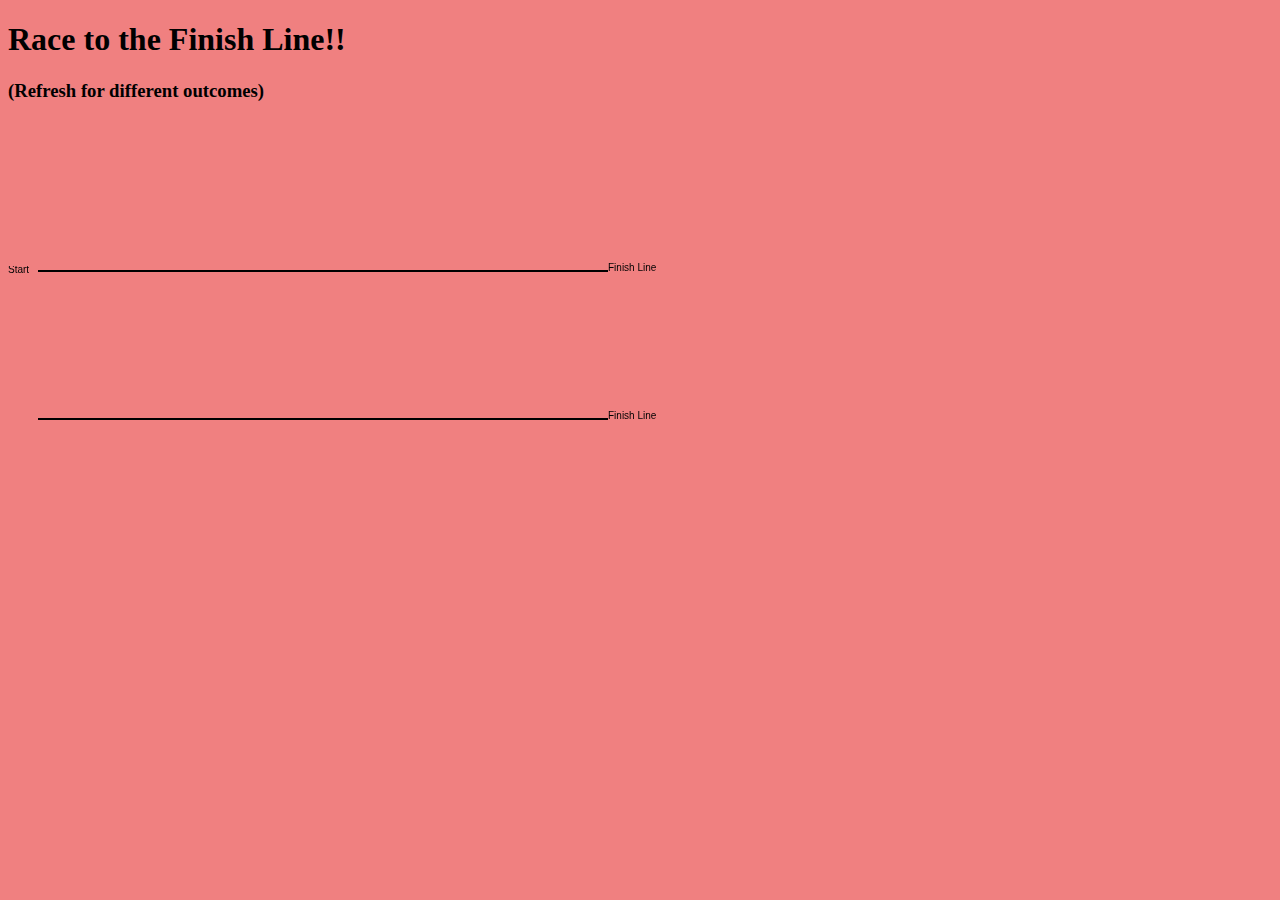
==== animationAssign.html @ ad33e4e7 "Add files via upload" ====
<!DOCTYPE html>
<html>
    <head>
        <title> Animation Assigment </title>
    </head>
    <div class="bubble">
        <canvas id="canvas1" class="bubbleborder" width="240" height="200" >
        </canvas>
        <div class="bubbletext">
        </div>
        </div>
        <style>
            .bubble
{
  position:relative;
  background:green;
  float:left;     /* because the image at left */
}
.bubbleborder
{
  position:absolute;
  top:0;
  left:0;
}
.bubbletext
{
  position:absolute;
  top:0;
  left:0;
  width:220px;
  height:200px;
  padding:76px 8px 8px 8px;
  text-align:center;
}
        </style>

    <body>
        <h1> Race to the Finish Line!!</h1>
        <h3> (Refresh for different outcomes) </h3>

        <canvas id='canvas'></canvas>
        <script>
            document.body.style.backgroundColor = "lightcoral";

            var canWidth = 800; 
            var canHeight = 300; 

            var x = 0;  
            var y = 0; 

            var z =0; //for second racer 

            var srcX; 
            var scrY;  

            var sheetWidth = 864; //spritsheet size 
            var sheetHeight = 290; 

            var cols = 8; //spritesheet rows and columns 
            var rows = 2; 

            var frame = 8; //8 different sprites for each row 

            var width = sheetWidth / cols; 
            var height = sheetHeight / rows; 

            var currentFrame =0; 

            var character = new Image(); 
            character.src = "/home/moe/Desktop/Multimedia/character.png"; 

            var canvas = document.getElementById('canvas'); 
            canvas.width = canWidth; 
            canvas.height = canHeight; 

            var ctx = canvas.getContext('2d'); 

            ctx.strokeStyle = 'black'; //first finish line 
            ctx.lineWidth = 2; 
            ctx.beginPath(); 
            ctx.moveTo(30, 150); 
            ctx.lineTo(600, 150); 
            ctx.stroke(); 
            ctx.closePath(); 
            ctx.font = "10px Arial"; 
            ctx.fillText ("Start", 0, 152); 

            ctx.font = "10px Arial"; 
            ctx.fillText ("Finish Line", 600, 150); 

            ctx.strokeStyle = 'black'; //second finish line 
            ctx.lineWidth = 2; 
            ctx.beginPath(); 
            ctx.moveTo(30, 298); 
            ctx.lineTo(600, 298); 
            ctx.stroke(); 
            ctx.closePath(); 


            ctx.font = "10px Arial"; 
            ctx.fillText ("Finish Line", 600, 298); 

            
            function updateFrame(){
                ctx.clearRect(x, y, width, height); 
                currentFrame = ++currentFrame % cols; 
                srcX = currentFrame * width; 
                srcY = 0; 
                x += Math.floor(Math.random() * 10) +1; //random speed for first racer 
            }
            function updateFrame2(){
                ctx.clearRect(z, 152, width, height);
                currentFrame = ++currentFrame % cols; 
                srcX = currentFrame * width; 
                srcY = 0;
                z += Math.floor(Math.random() * 10) +1; //random speed for second racer 
            }
            function winner(){
                if (z> x){
                    ctx.font = "20px Arial"; 
                    ctx.fillText ("YESSS, I WON", 650, 250); 
                    ctx.font = "20px Arial"; 
                    ctx.fillText ("NOOOO, I LOST", 650, 120); 
                } else if (z<x){
                    ctx.font = "20px Arial"; 
                    ctx.fillText ("YESSS, I WON", 650, 120); 
                    ctx.font = "20px Arial"; 
                    ctx.fillText ("NOOOO, I LOST", 650, 250); 
                } else {
                    ctx.font = "20px Arial"; 
                    ctx.fillText ("Tied", 650, 250); 
                    ctx.font = "20px Arial"; 
                    ctx.fillText ("Tied", 650, 120);  
                }
            }
            function drawImage(){
                updateFrame(); 
                ctx.drawImage(character, srcX, srcY, width, height, x, y, width, height); //first racer 
                drawBubble(ctx, 650, 60, 150, 90, 5);
                updateFrame2(); 
                ctx.drawImage(character, srcX, srcY, width, height, z, 152, width, height); //second racer 
                drawBubble(ctx, 650, 200, 150, 100, 5);
            //    winner(); 
            }

            setInterval(function(){
                drawImage(); 
                winner(); 
            }, 100);

            function drawBubble(ctx, x, y, w, h, radius){ //get the shape of speech bubble 
                var r = x + w;
                var b = y + h;
                ctx.beginPath();
                ctx.strokeStyle="black";
                ctx.lineWidth="2";
                ctx.moveTo(x+radius, y);
                ctx.lineTo(x+radius/2, y-10);
                ctx.lineTo(x+radius * 2, y);
                ctx.lineTo(r-radius, y);
                ctx.quadraticCurveTo(r, y, r, y+radius);
                ctx.lineTo(r, y+h-radius);
                ctx.quadraticCurveTo(r, b, r-radius, b);
                ctx.lineTo(x+radius, b);
                ctx.quadraticCurveTo(x, b, x, b-radius);
                ctx.lineTo(x, y+radius);
                ctx.quadraticCurveTo(x, y, x+radius, y);
                ctx.stroke();
            }

        </script>
    </body>
</html>
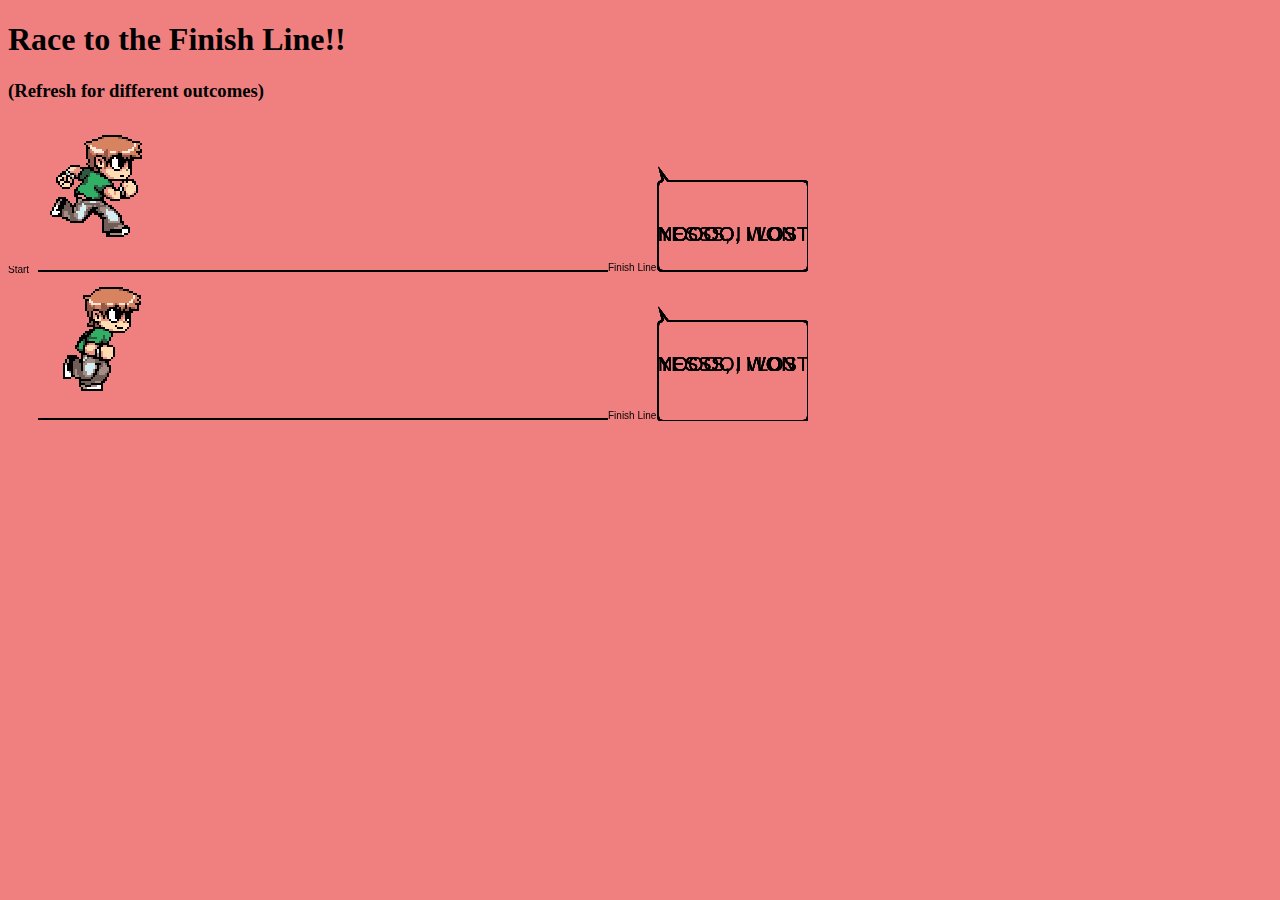
==== commit 736d9332: "Update animationAssign.html" ====
--- a/animationAssign.html
+++ b/animationAssign.html
@@ -67,7 +67,7 @@
             var currentFrame =0; 
 
             var character = new Image(); 
-            character.src = "/home/moe/Desktop/Multimedia/character.png"; 
+            character.src = "character.png"; 
 
             var canvas = document.getElementById('canvas'); 
             canvas.width = canWidth; 
@@ -170,4 +170,4 @@
 
         </script>
     </body>
-</html>+</html>
